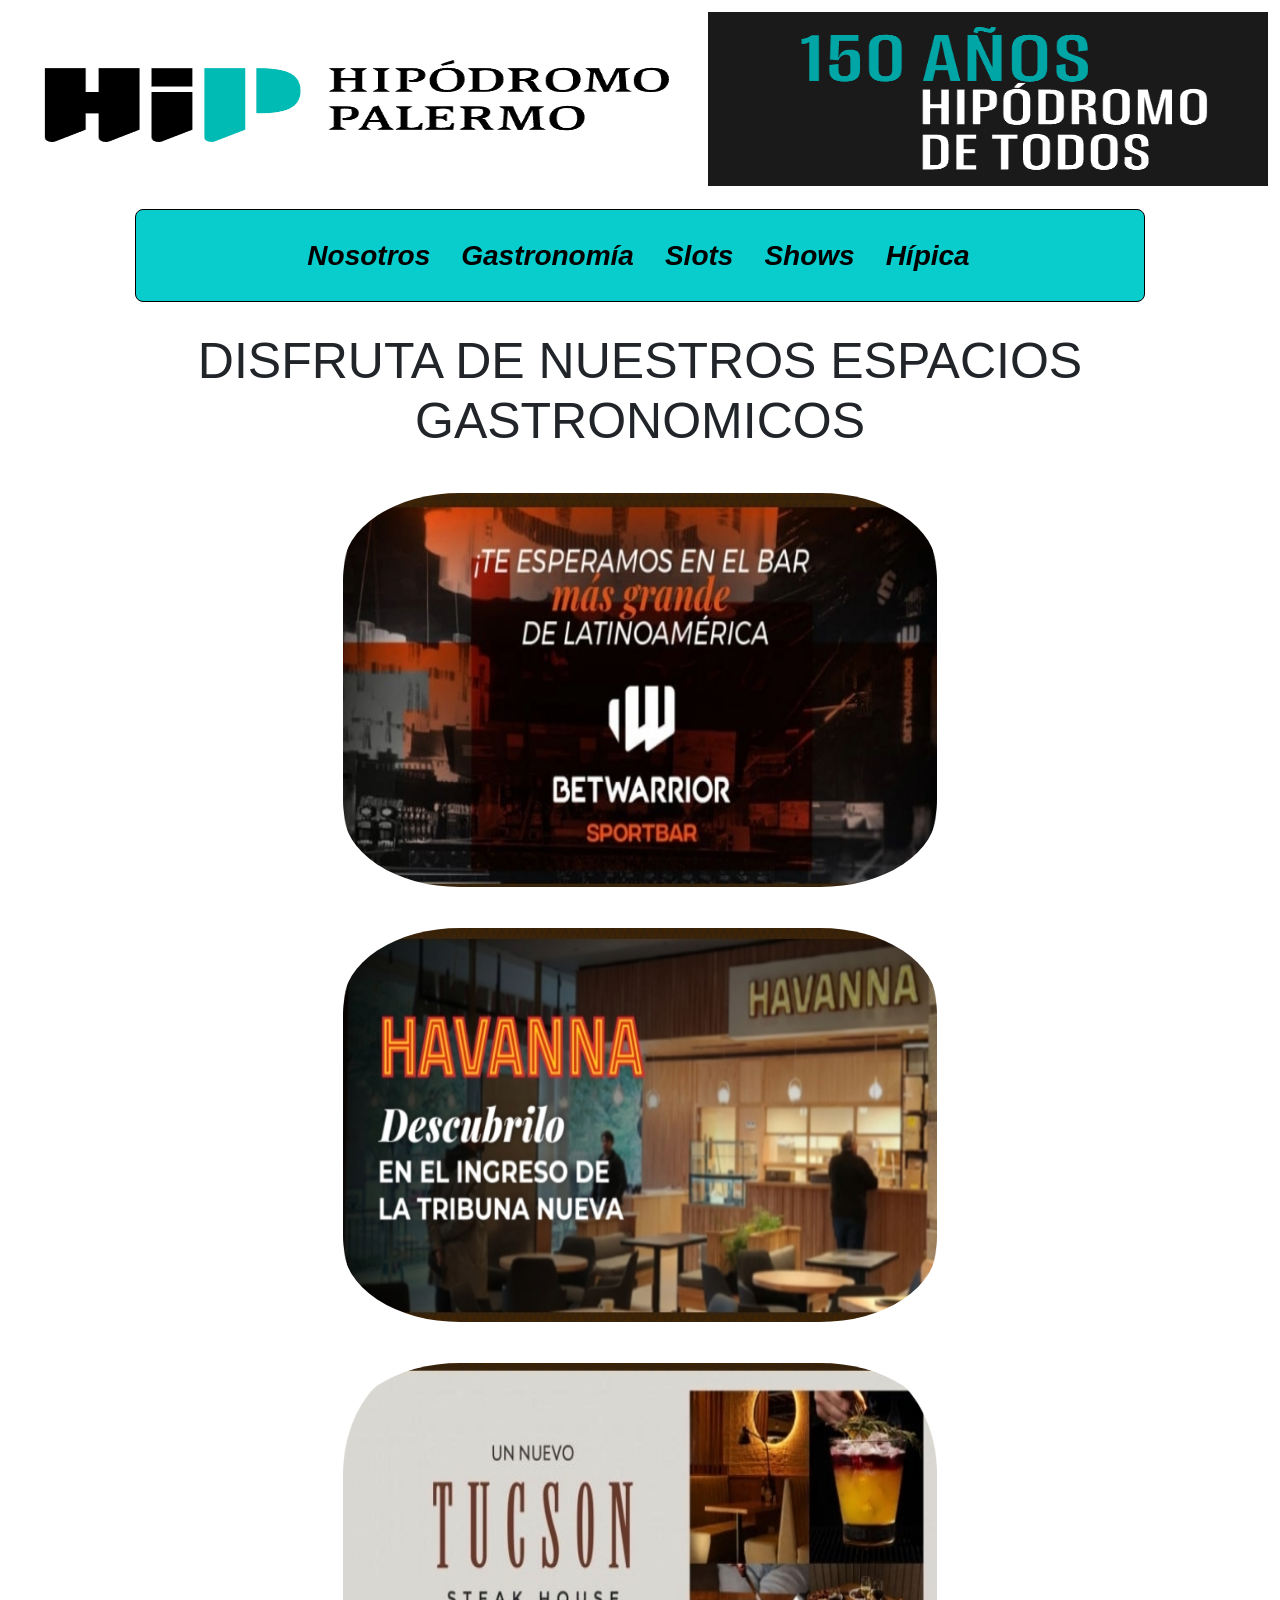
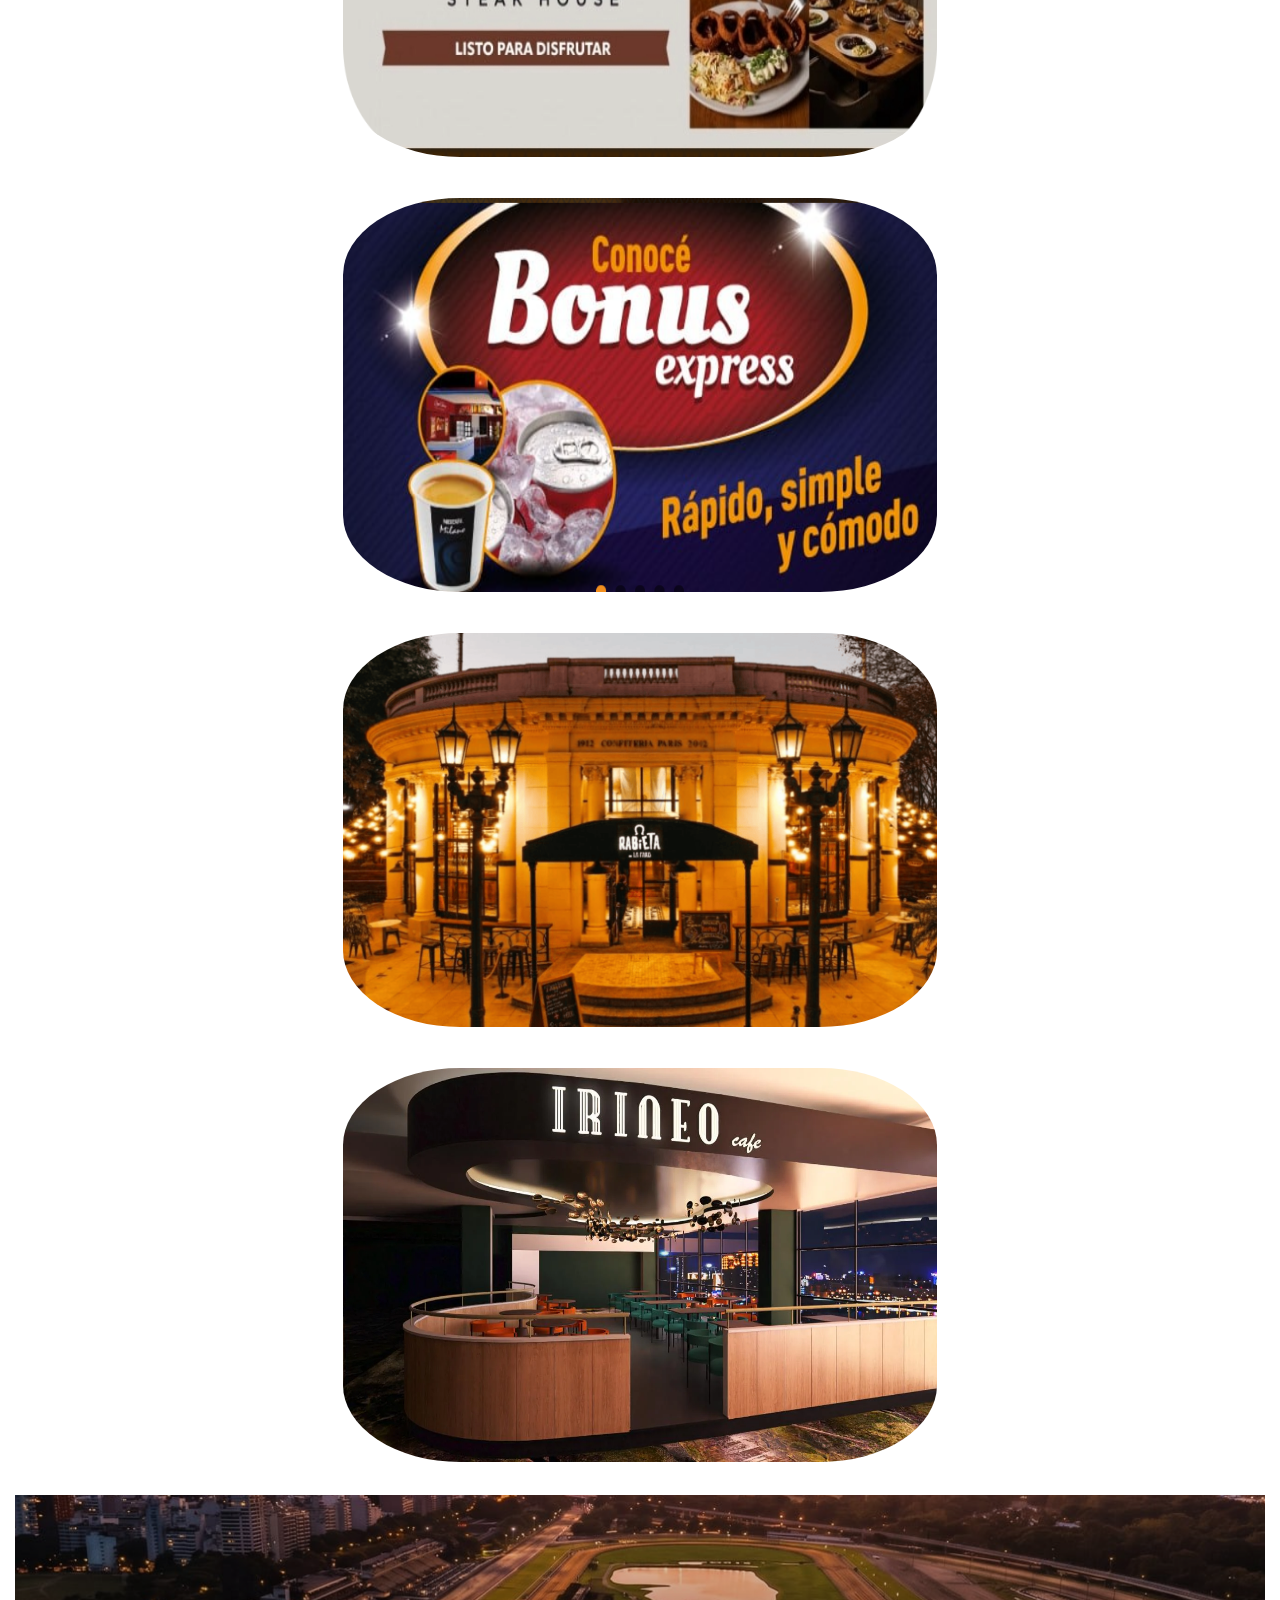
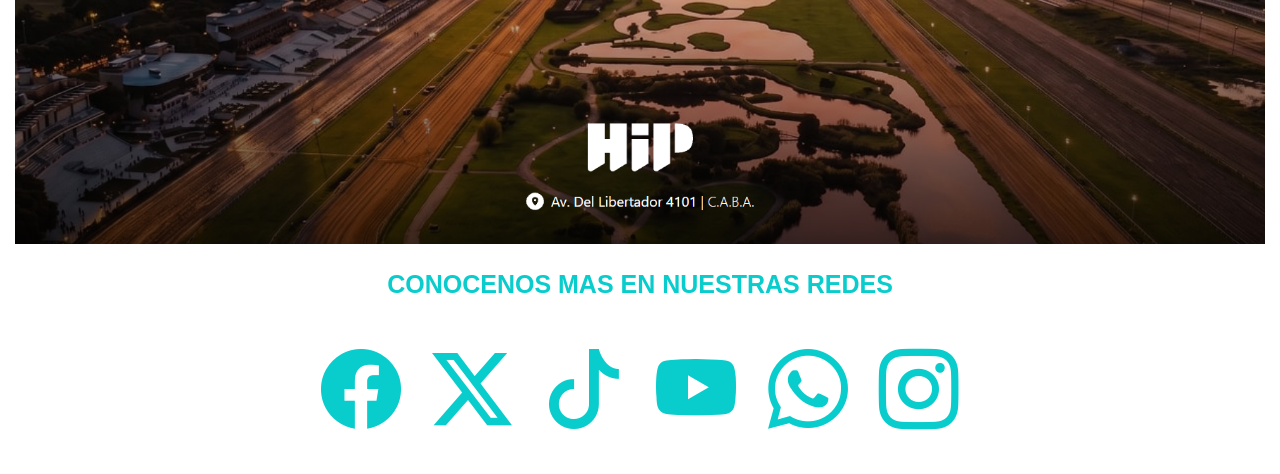
==== pages/gastronomia.html @ 15fb9b36 "primer commit HIP" ====
<!DOCTYPE html>
<html lang="en">

<head>
    <meta charset="UTF-8">
    <meta name="viewport" content="width=device-width, initial-scale=1.0">

    <title>Hipodromo Palermo</title>

    <link rel="stylesheet" href="../css/styles.css">

    <link href="https://cdn.jsdelivr.net/npm/bootstrap@5.3.8/dist/css/bootstrap.min.css" rel="stylesheet"
        integrity="sha384-sRIl4kxILFvY47J16cr9ZwB07vP4J8+LH7qKQnuqkuIAvNWLzeN8tE5YBujZqJLB" crossorigin="anonymous">
    <link rel="stylesheet" href="https://cdn.jsdelivr.net/npm/bootstrap-icons@1.13.1/font/bootstrap-icons.min.css">
</head>

<body>

        <header>

        <img src="../img/Encabezado.png" class="logo-titulo" alt="logo">

        <nav class="navbar navbar-expand-lg">
            <div class="container-fluid">

                <div class="collapse navbar-collapse" id="navbarNav">
                    <ul class="navbar-nav mx-auto background-color #00ffff">
                        <li class="nav-item">
                        <a class="nav-link" href="../index.html">Nosotros</a>
                        </li>
                        <li class="nav-item">
                            <a class="nav-link" href="../pages/gastronomia.html">Gastronomía</a>
                        </li>
                        <li class="nav-item">
                            <a class="nav-link" href="../pages/slots.html">Slots</a>
                        </li>
                        <li class="nav-item">
                            <a class="nav-link" href="../pages/shows.html">Shows</a>
                        </li>
                        <li class="nav-item">
                            <a class="nav-link" href="../pages/hipica.html">Hípica</a>
                        </li>
                    </ul>
                </div>
            </div>
        </nav>

    </header>

    <main>

        <h2>DISFRUTA DE NUESTROS ESPACIOS GASTRONOMICOS</h2>

        <div class="gastro-img">

        <img src="../img/Sportbar.png" alt="Sportbar">
        <img src="../img/Havanna.png" alt="Havanna">
        <img src="../img/Tucson.png" alt="Tucson">
        <img src="../img/Bonus.png" alt="Bonus">
        <img src="../img/Rabieta.png" alt="Rabieta">
        <img src="../img/Irineo.png" alt="Irineo">

        </div>

    </main>


    <footer>

        <div class="pista">
            <img src="../img/footer.png" class="d-block w-100" alt= "img-pista">
        </div>

        <article class="redes-sociales">
            <P>CONOCENOS MAS EN NUESTRAS REDES</P>
            <i class="bi bi-facebook"></i>
            <i class="bi bi-twitter-x"></i>
            <i class="bi bi-tiktok"></i>
            <i class="bi bi-youtube"></i>
            <i class="bi bi-whatsapp"></i>
            <i class="bi bi-instagram"></i>
        </article>

    </footer>



    <script src="https://cdn.jsdelivr.net/npm/bootstrap@5.3.8/dist/js/bootstrap.bundle.min.js"
        integrity="sha384-FKyoEForCGlyvwx9Hj09JcYn3nv7wiPVlz7YYwJrWVcXK/BmnVDxM+D2scQbITxI"
        crossorigin="anonymous"></script>
</body>

</html>
---- css/styles.css ----
* {
  padding: 3px;
  margin: 0;
  font-family: "Franklin Gothic Medium", "Arial Narrow", Arial, sans-serif;
  font-weight: bolder;
  font-size: 25px;
}

/*HEADER*/
.logo-titulo {
  height: 180px;
  width: 100%;
  margin-bottom: 20px;
}

.container-fluid {
  font-family: "Courier New", Courier, monospace;
  font-size: 1, 2rem;
  text-align: center;
}

/*MAIN*/
.nosotros {
  background-color: #09cccc;
  padding: 20px;
}

.navbar .nav-link {
  font-family: "Franklin Gothic Medium", "Arial Narrow", Arial, sans-serif;
  font-size: 28px;
  color: #000;
  font-style: oblique;
  padding: 0;
}

.navbar {
  display: block;
  margin: auto;
  background: #09cccc;
  border-radius: 8px;
  width: 80%;
  margin-bottom: 20px;
  border: 1px solid black;
}

/*INICIO*/
.nosotros {
  display: flex;
  justify-content: center;
  align-items: center;
}

.nosotros img {
  width: 1000px;
  height: 400px;
  border: 8px solid white;
}

.nosotros p {
  display: flex;
  justify-content: end;
  align-items: center;
  border: 4px solid white;
  max-width: 50%;
  margin: 20px;
  padding: 20px;
  border-radius: 10px;
}

/*GASTRO*/
.gastro-img {
  display: flex;
  flex-wrap: wrap;
  justify-content: center;
}

.gastro-img img {
  transition: transform 0.3s;
  width: 600px;
  height: 400px;
  border-radius: 20%;
  margin: 20px;
  margin-bottom: 15px;
}

.gastro-img img:hover {
  transform: translateY(-10px);
  box-shadow: 10px 10px 20px #09cccc;
}

h2 {
  font-size: 10px;
  text-align: center;
}

/*SLOTS*/
.carousel-inner img {
  width: 1500px;
  height: 600px;
  border-radius: 40px;
}

.carousel-inner {
  text-align: center;
}

.slots-carrusel-7 {
  border: 3px solid black;
}

.carousel-control-prev-icon,
.carousel-control-next-icon {
  padding: 5%;
  background: #09cccc;
  border-radius: 5px;
}

.sala-slots {
  border: 4px solid #09cccc;
  width: 70%;
  text-align: center;
  margin: auto;
  padding: 10px;
  border-radius: 10px;
}

/*SHOW*/
.titulo-show img {
  height: 300px;
  width: 80%;
  border-radius: 20px;
}

.titulo-show {
  text-align: center;
  margin-bottom: 10px;
}

.shows-img {
  transition: trasform 0.3s;
  text-align: center;
}

.shows-img img:hover {
  transform: translateY(-10px);
  box-shadow: 15px 15px rgb(195, 175, 60);
}

.shows-img img {
  width: 500px;
  height: 500px;
  margin: 15px;
}

/*HIPICA*/
.Hipica {
  text-align: center;
  margin-bottom: 30px;
  margin-top: 30px;
}

.hipica-txt {
  border: 4px solid #09cccc;
  margin: 25px;
}

/*FOOTER*/
.redes-sociales {
  text-align: center;
  color: #09cccc;
  margin: 10px;
}

.redes-sociales .bi {
  font-size: 80px;
  padding: 1%;
  color: #09cccc;
}

/*RESPONSIVE*/


/*# sourceMappingURL=styles.css.map */
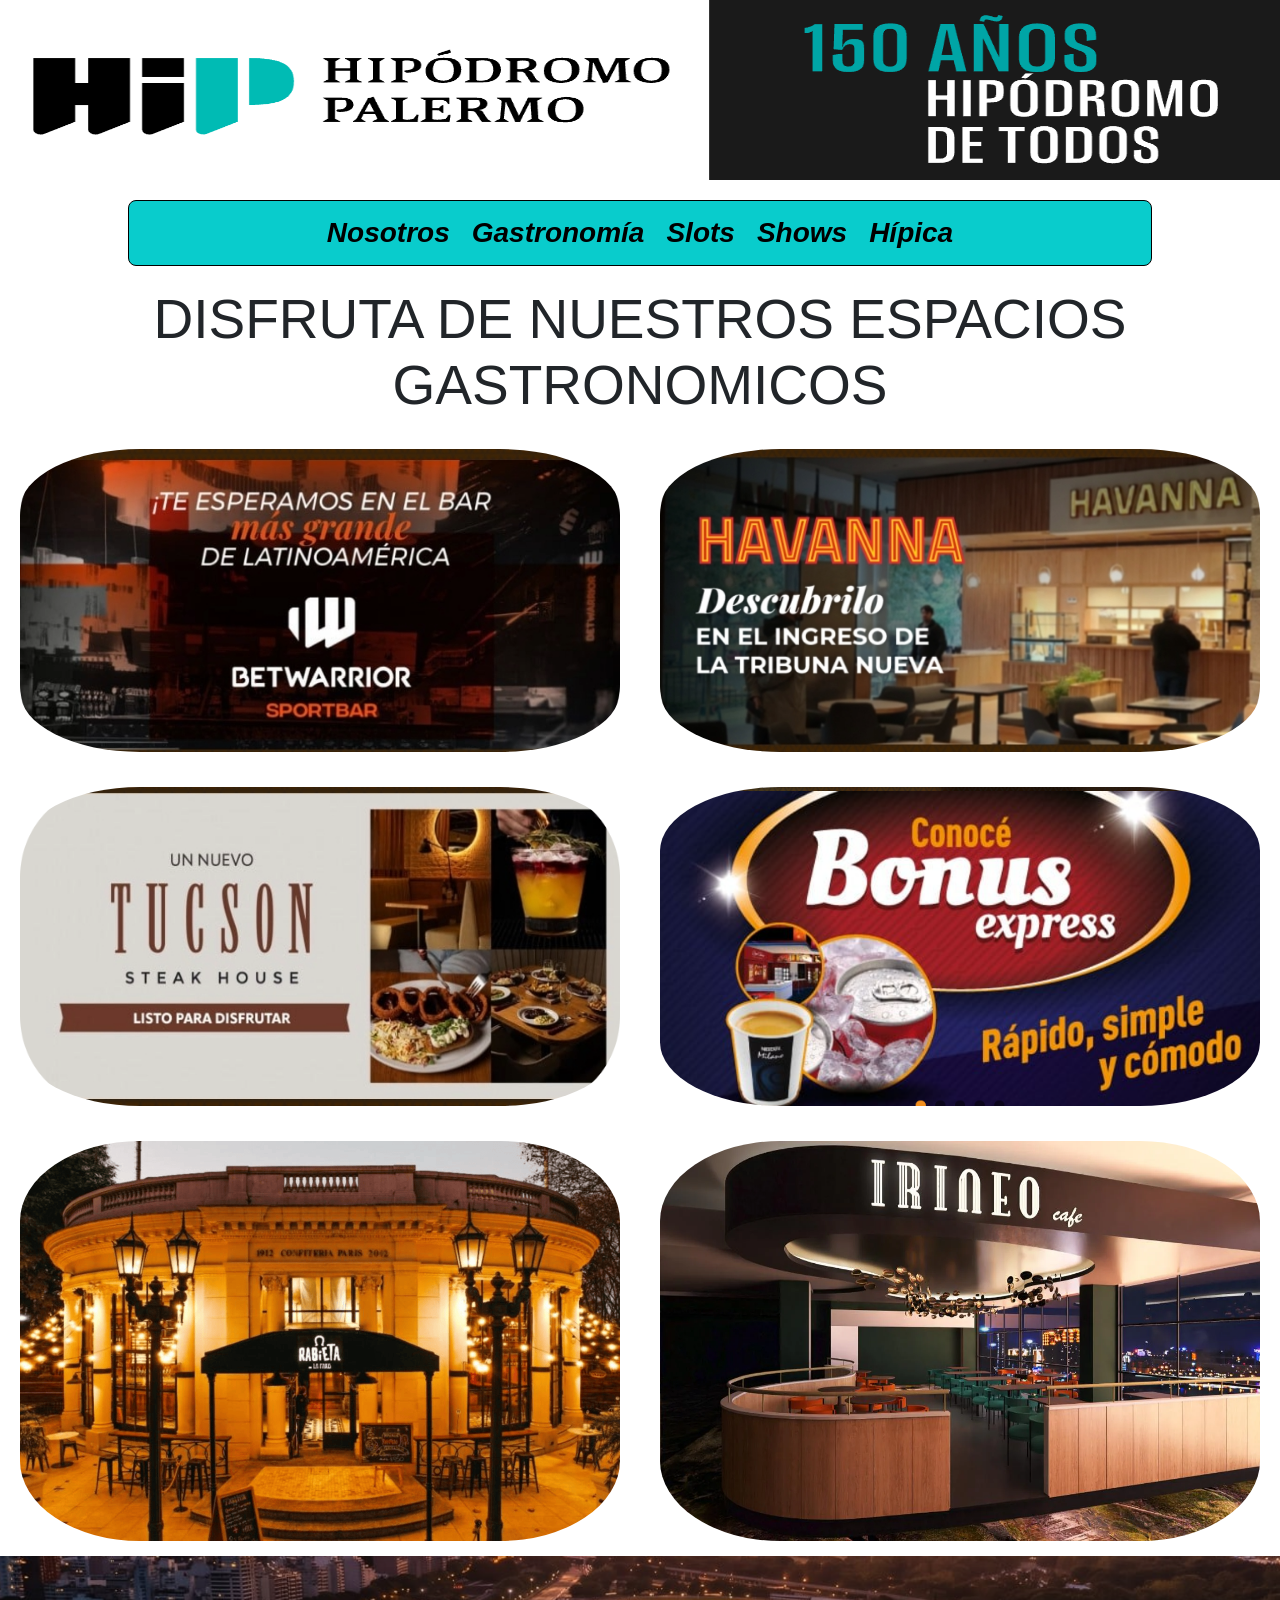
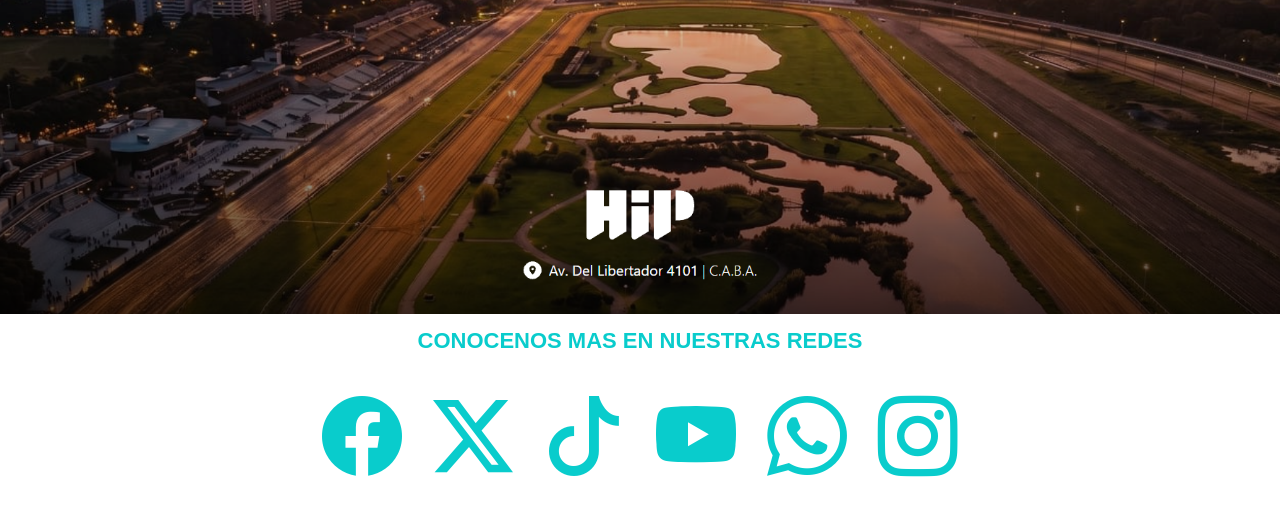
==== commit 620ccaf4: "Trabajo Final" ====
--- a/pages/gastronomia.html
+++ b/pages/gastronomia.html
@@ -21,35 +21,55 @@
         <img src="../img/Encabezado.png" class="logo-titulo" alt="logo">
 
         <nav class="navbar navbar-expand-lg">
-            <div class="container-fluid">
+    <div class="container-fluid">
 
-                <div class="collapse navbar-collapse" id="navbarNav">
-                    <ul class="navbar-nav mx-auto background-color #00ffff">
-                        <li class="nav-item">
-                        <a class="nav-link" href="../index.html">Nosotros</a>
-                        </li>
-                        <li class="nav-item">
-                            <a class="nav-link" href="../pages/gastronomia.html">Gastronomía</a>
-                        </li>
-                        <li class="nav-item">
-                            <a class="nav-link" href="../pages/slots.html">Slots</a>
-                        </li>
-                        <li class="nav-item">
-                            <a class="nav-link" href="../pages/shows.html">Shows</a>
-                        </li>
-                        <li class="nav-item">
-                            <a class="nav-link" href="../pages/hipica.html">Hípica</a>
-                        </li>
-                    </ul>
-                </div>
-            </div>
-        </nav>
+        <!-- Botón hamburguesa -->
+        <button class="navbar-toggler" type="button"
+            data-bs-toggle="collapse"
+            data-bs-target="#navbarNav"
+            aria-controls="navbarNav"
+            aria-expanded="false"
+            aria-label="Toggle navigation">
+
+            <span class="navbar-toggler-icon"></span>
+
+        </button>
+
+        
+        <div class="collapse navbar-collapse" id="navbarNav">
+            <ul class="navbar-nav mx-auto">
+
+                <li class="nav-item">
+                    <a class="nav-link" href="../index.html">Nosotros</a>
+                </li>
+
+                <li class="nav-item">
+                    <a class="nav-link" href="#">Gastronomía</a>
+                </li>
+
+                <li class="nav-item">
+                    <a class="nav-link" href="../pages/slots.html">Slots</a>
+                </li>
+
+                <li class="nav-item">
+                    <a class="nav-link" href="../pages/shows.html">Shows</a>
+                </li>
+
+                <li class="nav-item">
+                    <a class="nav-link" href="../pages/hipica.html">Hípica</a>
+                </li>
+
+            </ul>
+        </div>
+
+    </div>
+</nav>
 
     </header>
 
     <main>
 
-        <h2>DISFRUTA DE NUESTROS ESPACIOS GASTRONOMICOS</h2>
+        <h1>DISFRUTA DE NUESTROS ESPACIOS GASTRONOMICOS</h1>
 
         <div class="gastro-img">
 
--- a/css/styles.css
+++ b/css/styles.css
@@ -1,9 +1,5 @@
-* {
-  padding: 3px;
-  margin: 0;
-  font-family: "Franklin Gothic Medium", "Arial Narrow", Arial, sans-serif;
-  font-weight: bolder;
-  font-size: 25px;
+.centrado-txt, .titulo-show, .shows-img, .Hipica, .redes-sociales, .container-fluid {
+  text-align: center;
 }
 
 /*HEADER*/
@@ -16,7 +12,33 @@
 .container-fluid {
   font-family: "Courier New", Courier, monospace;
   font-size: 1, 2rem;
-  text-align: center;
+}
+
+.gastro-img {
+  display: flex;
+  flex-wrap: wrap;
+  justify-content: center;
+}
+.gastro-img img {
+  transition: transform 0.3s;
+  width: 100%;
+  max-width: 600px;
+  height: auto;
+  border-radius: 20%;
+  margin: 20px;
+  margin-bottom: 15px;
+}
+.gastro-img img:hover {
+  transform: translateY(-10px);
+  box-shadow: 10px 10px 20px #09cccc;
+}
+
+* {
+  padding: 0;
+  margin: 0;
+  font-family: "Franklin Gothic Medium", "Arial Narrow", Arial, sans-serif;
+  font-weight: bolder;
+  font-size: 22px;
 }
 
 /*MAIN*/
@@ -43,14 +65,20 @@
   border: 1px solid black;
 }
 
+h1 {
+  text-align: center;
+}
+
 /*INICIO*/
 .nosotros {
   display: flex;
   justify-content: center;
   align-items: center;
+  margin-bottom: 30px;
 }
 
 .nosotros img {
+  max-width: 100%;
   width: 1000px;
   height: 400px;
   border: 8px solid white;
@@ -67,45 +95,28 @@
   border-radius: 10px;
 }
 
-/*GASTRO*/
-.gastro-img {
-  display: flex;
-  flex-wrap: wrap;
-  justify-content: center;
-}
-
-.gastro-img img {
-  transition: transform 0.3s;
-  width: 600px;
-  height: 400px;
-  border-radius: 20%;
-  margin: 20px;
-  margin-bottom: 15px;
-}
-
-.gastro-img img:hover {
-  transform: translateY(-10px);
-  box-shadow: 10px 10px 20px #09cccc;
-}
-
-h2 {
-  font-size: 10px;
-  text-align: center;
-}
-
 /*SLOTS*/
-.carousel-inner img {
-  width: 1500px;
-  height: 600px;
+.carousel-inner {
+  height: 500px;
+  margin-bottom: 10px;
+}
+
+.carousel-item {
+  height: 500px;
+  text-align: center;
+}
+
+.carousel-item img {
+  max-width: 1000px;
+  max-height: 500px;
+  width: auto;
+  height: auto;
   border-radius: 40px;
-}
-
-.carousel-inner {
-  text-align: center;
 }
 
 .slots-carrusel-7 {
   border: 3px solid black;
+  transform: translateY(100px);
 }
 
 .carousel-control-prev-icon,
@@ -122,6 +133,7 @@
   margin: auto;
   padding: 10px;
   border-radius: 10px;
+  margin-bottom: 20px;
 }
 
 /*SHOW*/
@@ -132,13 +144,11 @@
 }
 
 .titulo-show {
-  text-align: center;
   margin-bottom: 10px;
 }
 
 .shows-img {
-  transition: trasform 0.3s;
-  text-align: center;
+  transition: trasnform 0.3s;
 }
 
 .shows-img img:hover {
@@ -154,19 +164,18 @@
 
 /*HIPICA*/
 .Hipica {
-  text-align: center;
-  margin-bottom: 30px;
   margin-top: 30px;
 }
 
 .hipica-txt {
   border: 4px solid #09cccc;
   margin: 25px;
+  border-radius: 20px;
+  padding: 30px;
 }
 
 /*FOOTER*/
 .redes-sociales {
-  text-align: center;
   color: #09cccc;
   margin: 10px;
 }
@@ -178,6 +187,111 @@
 }
 
 /*RESPONSIVE*/
+@media (max-width: 768px) {
+  /* NOSOTROS */
+  .nosotros {
+    flex-direction: column;
+  }
+  .nosotros img {
+    width: 90%;
+    height: auto;
+  }
+  .nosotros p {
+    max-width: 90%;
+  }
+  /* SLOTS */
+  .carousel-inner {
+    height: 350px;
+  }
+  .carousel-item {
+    height: 350px;
+  }
+  .carousel-item img {
+    max-width: 90%;
+    max-height: 350px;
+  }
+  .slots-carrusel-7 {
+    transform: translateY(50px);
+  }
+  .sala-slots {
+    width: 90%;
+  }
+  /* SHOWS */
+  .shows-img img {
+    width: 350px;
+    height: auto;
+  }
+  /* HIPICA */
+  .hipica-txt {
+    margin: 15px;
+    padding: 20px;
+  }
+  /* FOOTER */
+  .redes-sociales .bi {
+    font-size: 60px;
+  }
+}
+@media (max-width: 480px) {
+  /* NAV */
+  .navbar {
+    width: 100%;
+  }
+  .navbar .nav-link {
+    font-size: 20px;
+    text-align: center;
+  }
+  /* NOSOTROS */
+  .nosotros {
+    flex-direction: column;
+  }
+  .nosotros img {
+    width: 100%;
+    height: auto;
+  }
+  .nosotros p {
+    max-width: 100%;
+    margin: 10px;
+    padding: 15px;
+    font-size: 18px;
+  }
+  /* SLOTS */
+  .carousel-inner {
+    height: 220px;
+  }
+  .carousel-item {
+    height: 220px;
+  }
+  .carousel-item img {
+    max-width: 95%;
+    max-height: 220px;
+  }
+  .slots-carrusel-7 {
+    transform: translateY(25px);
+  }
+  .sala-slots {
+    width: 95%;
+  }
+  /* SHOWS */
+  .titulo-show img {
+    width: 100%;
+    height: auto;
+  }
+  .shows-img img {
+    width: 100%;
+    height: auto;
+    margin: 10px 0;
+  }
+  /* HIPICA */
+  .hipica-txt {
+    margin: 10px;
+    padding: 15px;
+    font-size: 18px;
+  }
+  /* FOOTER */
+  .redes-sociales .bi {
+    font-size: 45px;
+  }
+}
 
 
 /*# sourceMappingURL=styles.css.map */
